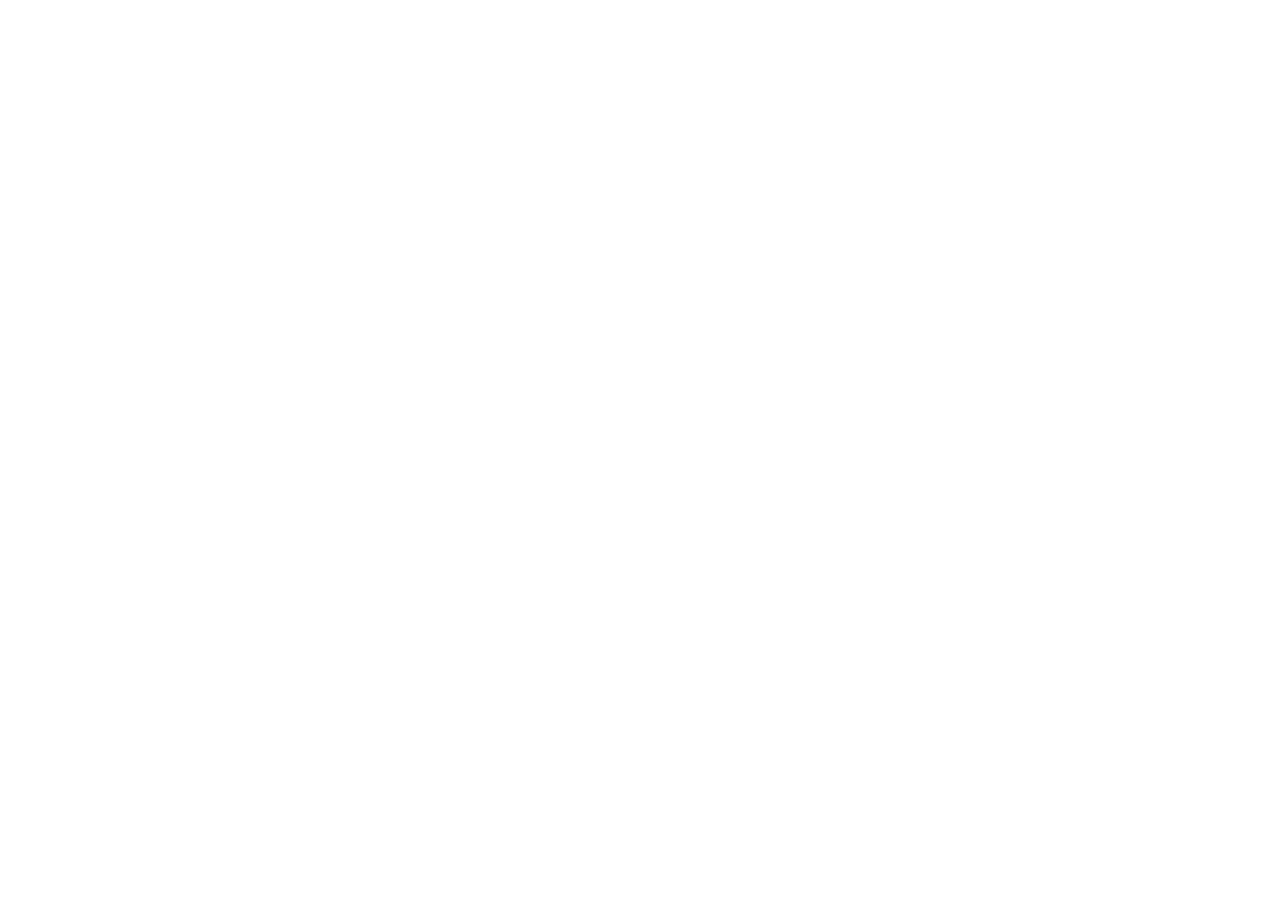
==== test.html @ f60a972c "Create test.html" ====
<!DOCTYPE html>
<html>
  <head>
    <meta charset="utf-8" />
    <title>Love Letter</title>
    <script src="https://cdnjs.cloudflare.com/ajax/libs/p5.js/1.4.0/p5.js"></script>
  </head>
  <body>
    <script>
      var open = false;
      var envelopeX = 50;
      var envelopeY = 50;
      var envelopeWidth = 200;
      var envelopeHeight = 150;
      var letterX = 60;
      var letterY = 60;
      var letterWidth = 180;
      var letterHeight = 130;

      function setup() {
        createCanvas(400, 400);
      }

      function draw() {
        background(255);

        // Envelope
        noStroke();
        fill(255, 223, 202);
        rect(envelopeX, envelopeY, envelopeWidth, envelopeHeight);

        // Letter
        fill(255);
        rect(letterX, letterY, letterWidth, letterHeight);

        // Message on the envelope
        fill(0);
        textSize(16);
        textAlign(CENTER, CENTER);
        text("Love Letter", envelopeX + envelopeWidth / 2, envelopeY + 40);

        // Open/Close the letter
        if (open) {
          letterY -= 5;
          if (letterY < 60) {
            open = false;
          }
        } else {
          letterY += 5;
          if (letterY > 60) {
            open = true;
          }
        }
      }

      function mouseClicked() {
        if (
          mouseX > envelopeX &&
          mouseX < envelopeX + envelopeWidth &&
          mouseY > envelopeY &&
          mouseY < envelopeY + envelopeHeight
        ) {
          open = true;
        }
      }
    </script>
  </body>
</html>
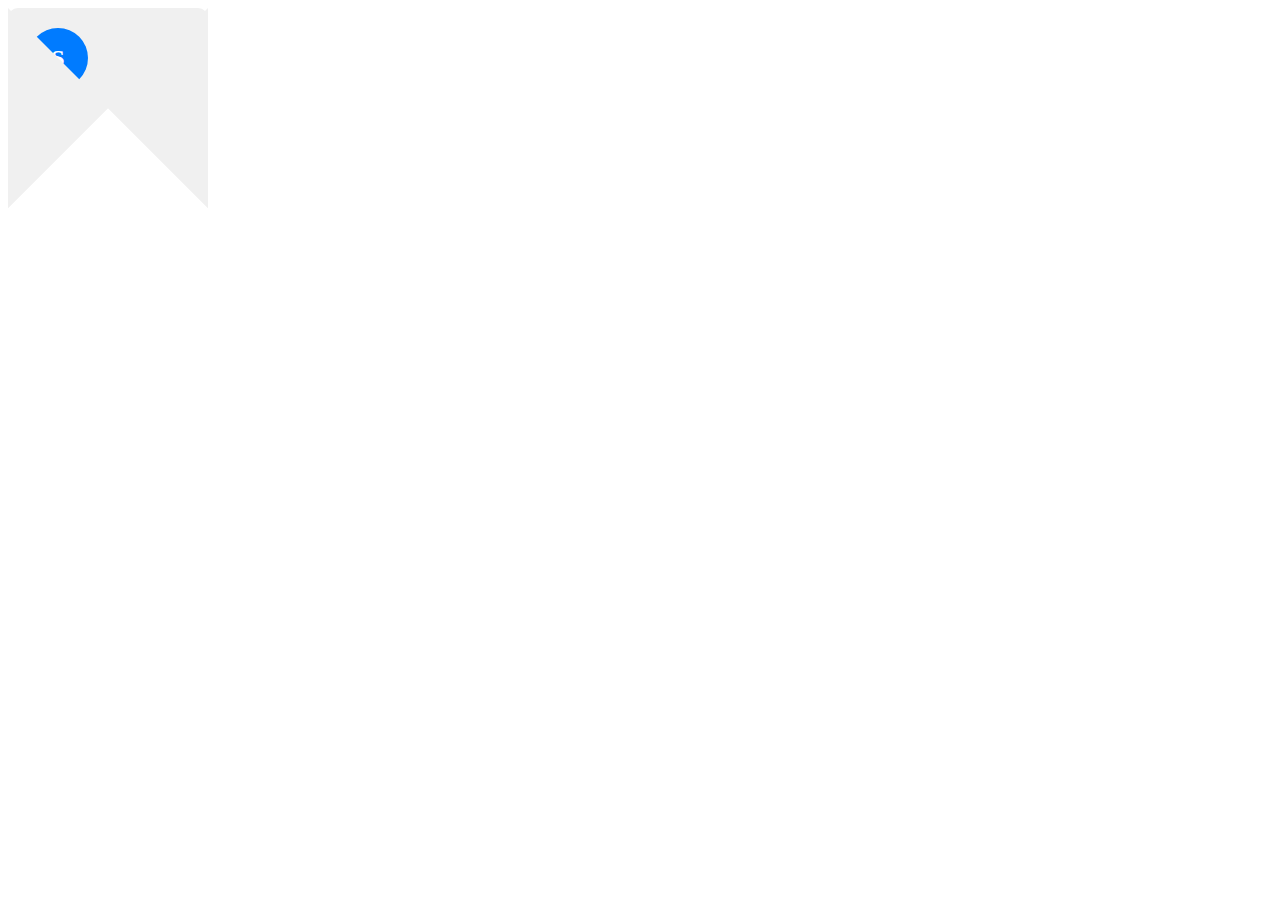
==== commit c761edb5: "Update test.html" ====
--- a/test.html
+++ b/test.html
@@ -1,68 +1,67 @@
 <!DOCTYPE html>
-<html>
-  <head>
-    <meta charset="utf-8" />
-    <title>Love Letter</title>
-    <script src="https://cdnjs.cloudflare.com/ajax/libs/p5.js/1.4.0/p5.js"></script>
-  </head>
-  <body>
-    <script>
-      var open = false;
-      var envelopeX = 50;
-      var envelopeY = 50;
-      var envelopeWidth = 200;
-      var envelopeHeight = 150;
-      var letterX = 60;
-      var letterY = 60;
-      var letterWidth = 180;
-      var letterHeight = 130;
+<html lang="en">
+<head>
+    <meta charset="UTF-8">
+    <meta name="viewport" content="width=device-width, initial-scale=1.0">
+    <style>
+        .envelope {
+            position: relative;
+            width: 200px;
+            height: 100px;
+            background-color: #f0f0f0;
+            border-radius: 10px;
+            padding: 20px;
+            box-sizing: border-box;
+        }
 
-      function setup() {
-        createCanvas(400, 400);
-      }
+        .envelope:before {
+            content: "";
+            position: absolute;
+            top: 0;
+            left: 0;
+            width: 0;
+            height: 0;
+            border-top: 100px solid transparent;
+            border-right: 100px solid #f0f0f0;
+            border-bottom: 100px solid transparent;
+            border-left: 100px solid #f0f0f0;
+            border-radius: 10px 0 0 0;
+        }
 
-      function draw() {
-        background(255);
+        .envelope:after {
+            content: "";
+            position: absolute;
+            top: 0;
+            right: 0;
+            width: 0;
+            height: 0;
+            border-top: 100px solid transparent;
+            border-right: 100px solid #f0f0f0;
+            border-bottom: 100px solid transparent;
+            border-left: 100px solid #f0f0f0;
+            border-radius: 0 10px 0 0;
+        }
 
-        // Envelope
-        noStroke();
-        fill(255, 223, 202);
-        rect(envelopeX, envelopeY, envelopeWidth, envelopeHeight);
-
-        // Letter
-        fill(255);
-        rect(letterX, letterY, letterWidth, letterHeight);
-
-        // Message on the envelope
-        fill(0);
-        textSize(16);
-        textAlign(CENTER, CENTER);
-        text("Love Letter", envelopeX + envelopeWidth / 2, envelopeY + 40);
-
-        // Open/Close the letter
-        if (open) {
-          letterY -= 5;
-          if (letterY < 60) {
-            open = false;
-          }
-        } else {
-          letterY += 5;
-          if (letterY > 60) {
-            open = true;
-          }
+        .stamp {
+            position: absolute;
+            top: 20px;
+            left: 20px;
+            width: 60px;
+            height: 60px;
+            background-color: #007bff;
+            border-radius: 50%;
+            display: flex;
+            justify-content: center;
+            align-items: center;
+            color: #fff;
+            font-size: 24px;
+            font-weight: bold;
         }
-      }
-
-      function mouseClicked() {
-        if (
-          mouseX > envelopeX &&
-          mouseX < envelopeX + envelopeWidth &&
-          mouseY > envelopeY &&
-          mouseY < envelopeY + envelopeHeight
-        ) {
-          open = true;
-        }
-      }
-    </script>
-  </body>
+    </style>
+</head>
+<body>
+    <div class="envelope">
+        <div class="stamp">S</div>
+    </div>
+</body>
 </html>
